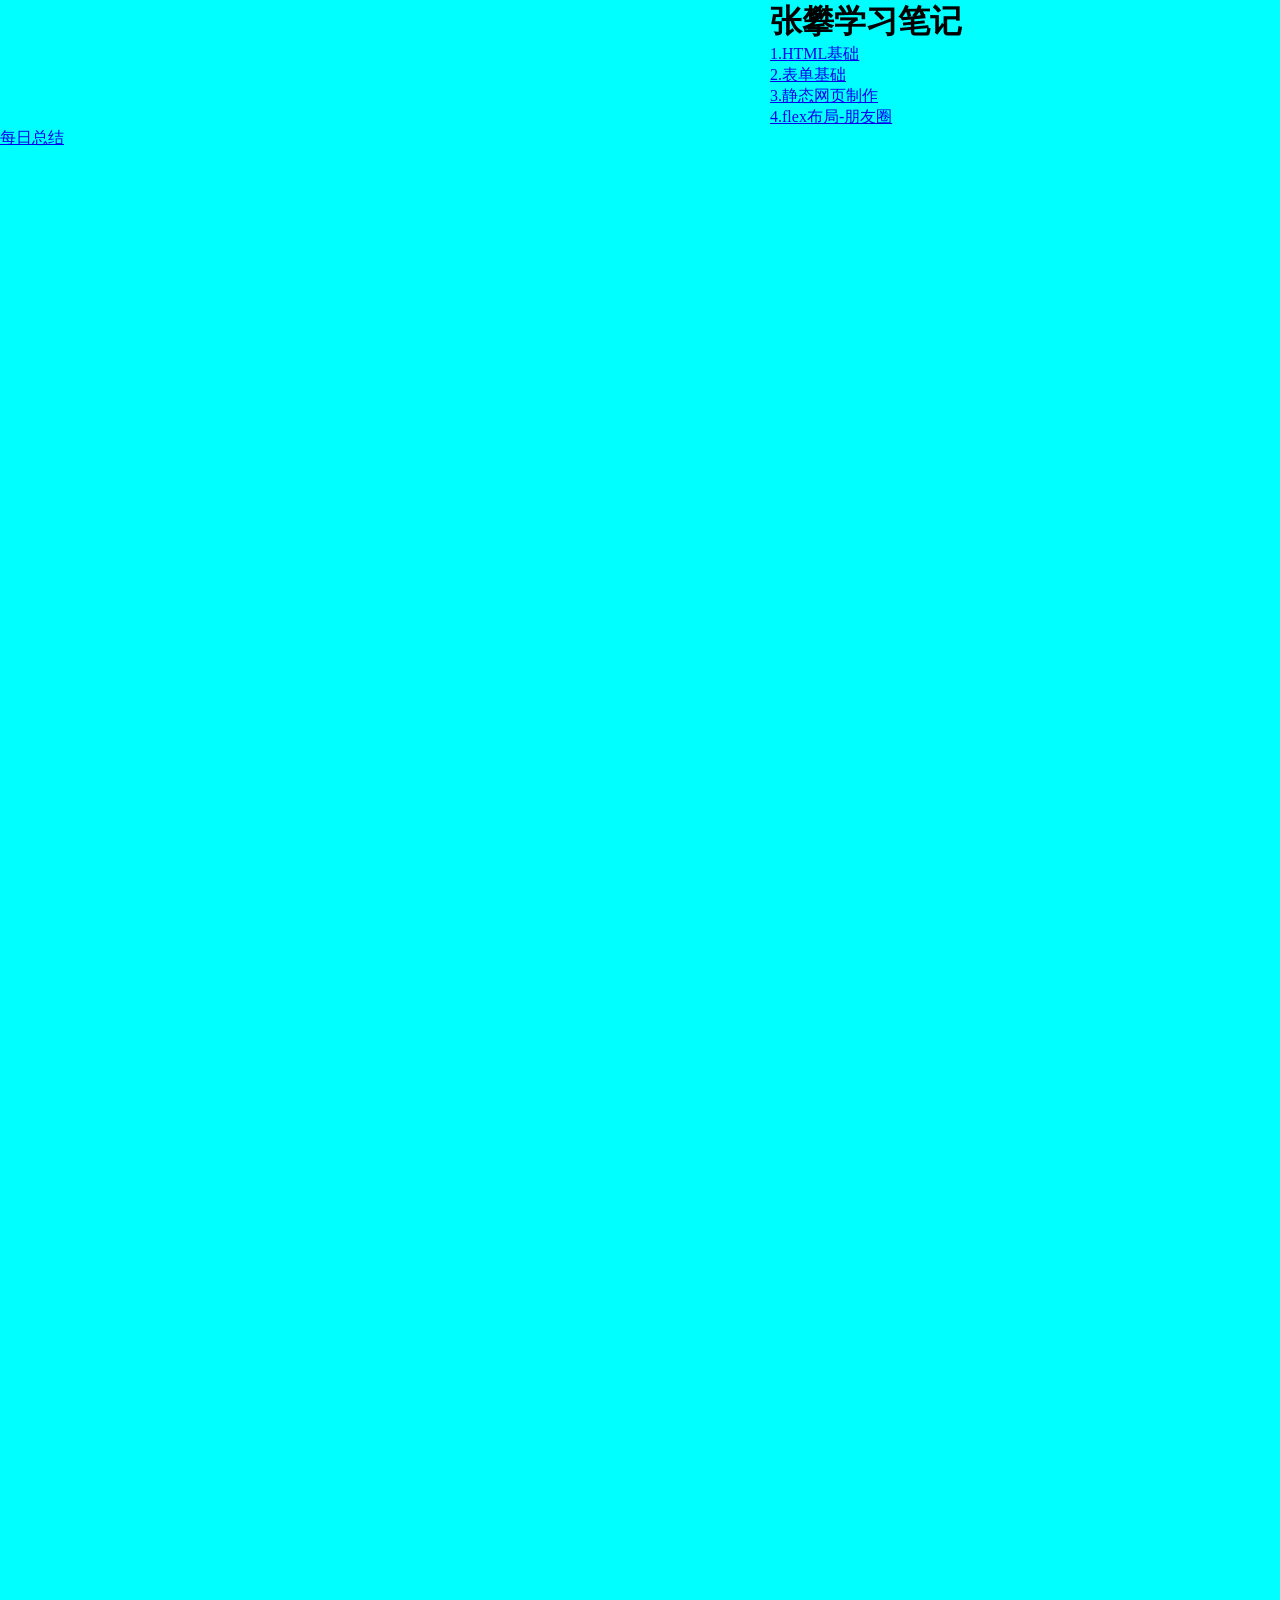
==== index.html @ c7067235 "Update index.html" ====
<!DOCTYPE html>
<html lang="en">
<head>
    <meta charset="UTF-8">
    <title>张攀主页</title>
    <style type="text/css">
        *{padding: 0;
        margin: 0;}
        #zhu-ye{
            width: 1900px;
            height: 1680px;
            background: aqua;
        }
        #box{
            margin: 0 auto;
            width: 360px;

        }
        a{margin: 0 auto;display:block;}
        
        #zhong-jie{
        width:360pxpx;
            height:200px;
        }
    </style>
</head>
<body>
<div id="zhu-ye">
    <div id="box">
<h1>张攀学习笔记</h1>
        <a href="ind.html">1.HTML基础</a>
        <a href="ind2.html">2.表单基础</a>
        <a href="chongcao.html">3.静态网页制作</a>
        <a href="pengyouquan.html">4.flex布局-朋友圈</a>
    </div>
    
    <div id="zhong-jie">  <a href="zhongjie.html">每日总结</a></div>

</div>
</body>
</html>
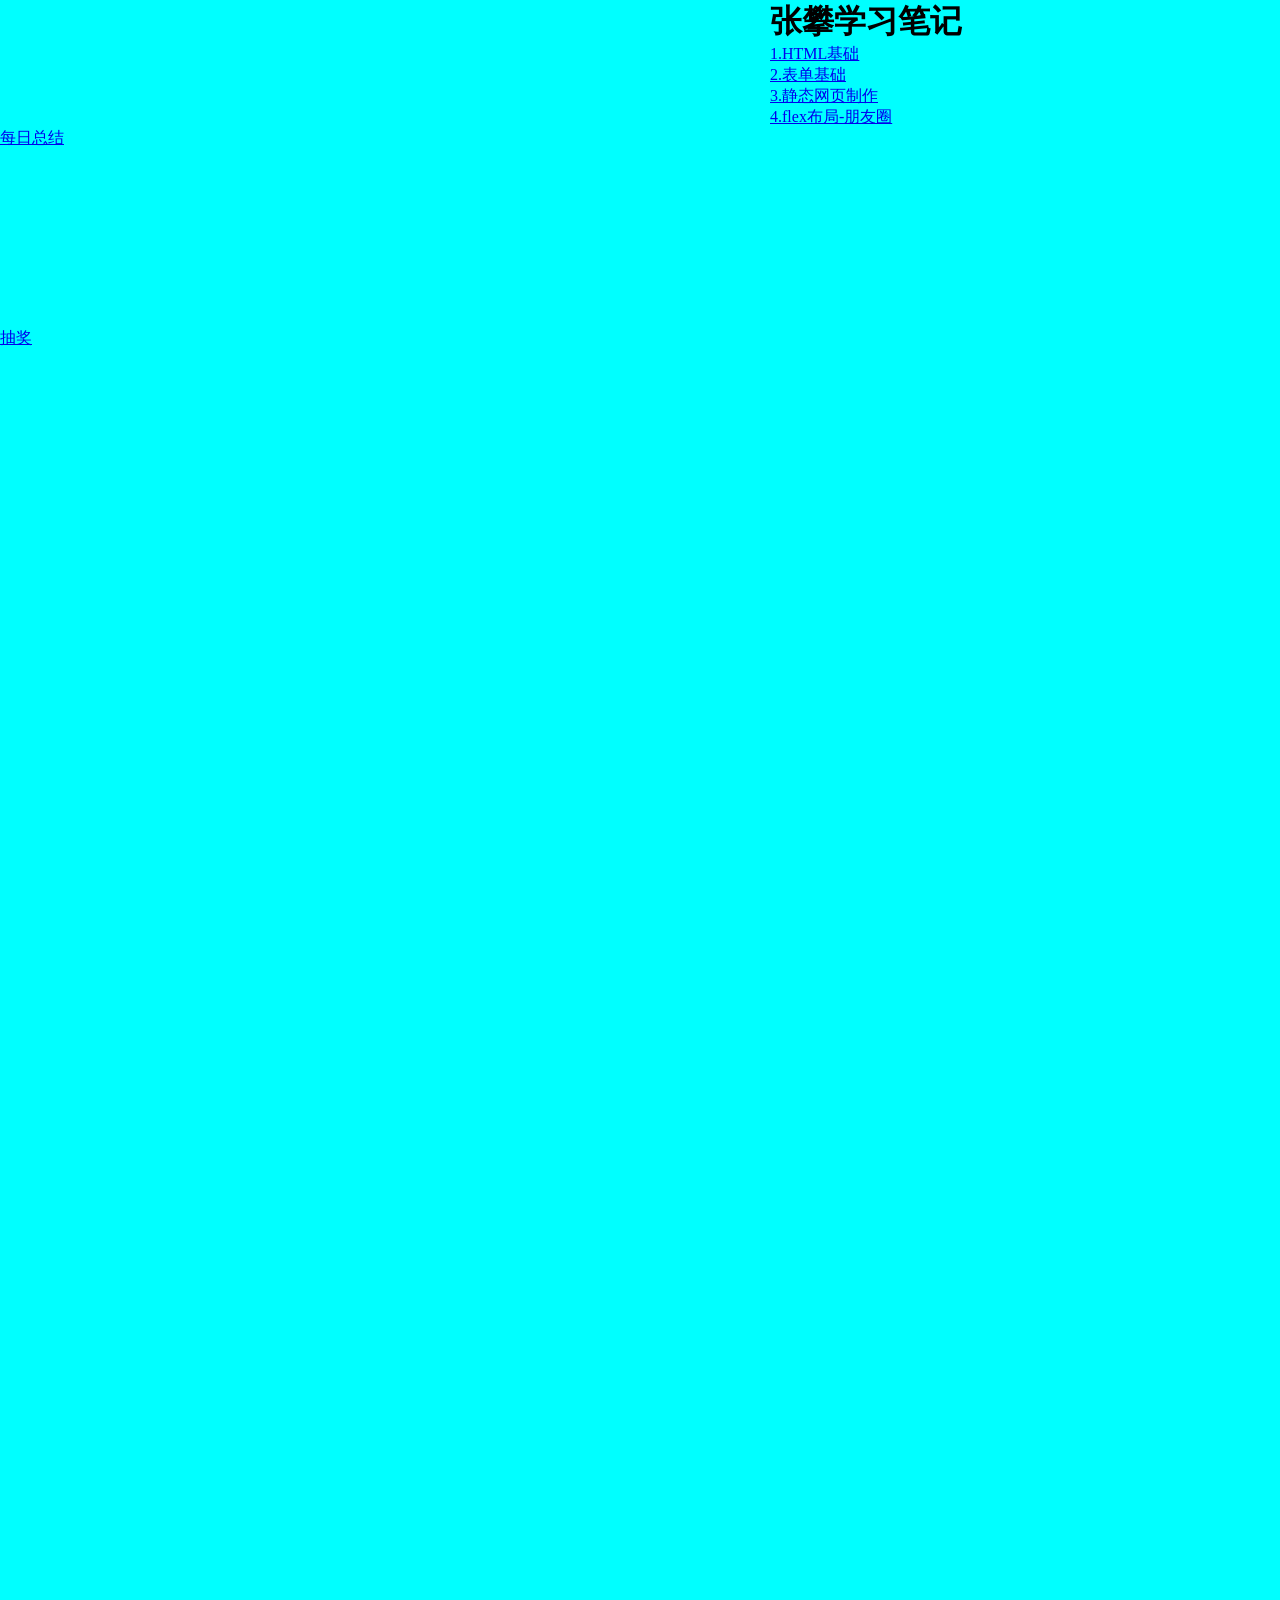
==== commit fad86f16: "Update index.html" ====
--- a/index.html
+++ b/index.html
@@ -35,6 +35,7 @@
     </div>
     
     <div id="zhong-jie">  <a href="zhongjie.html">每日总结</a></div>
+    <a href="draw.html">抽奖</a>
 
 </div>
 </body>
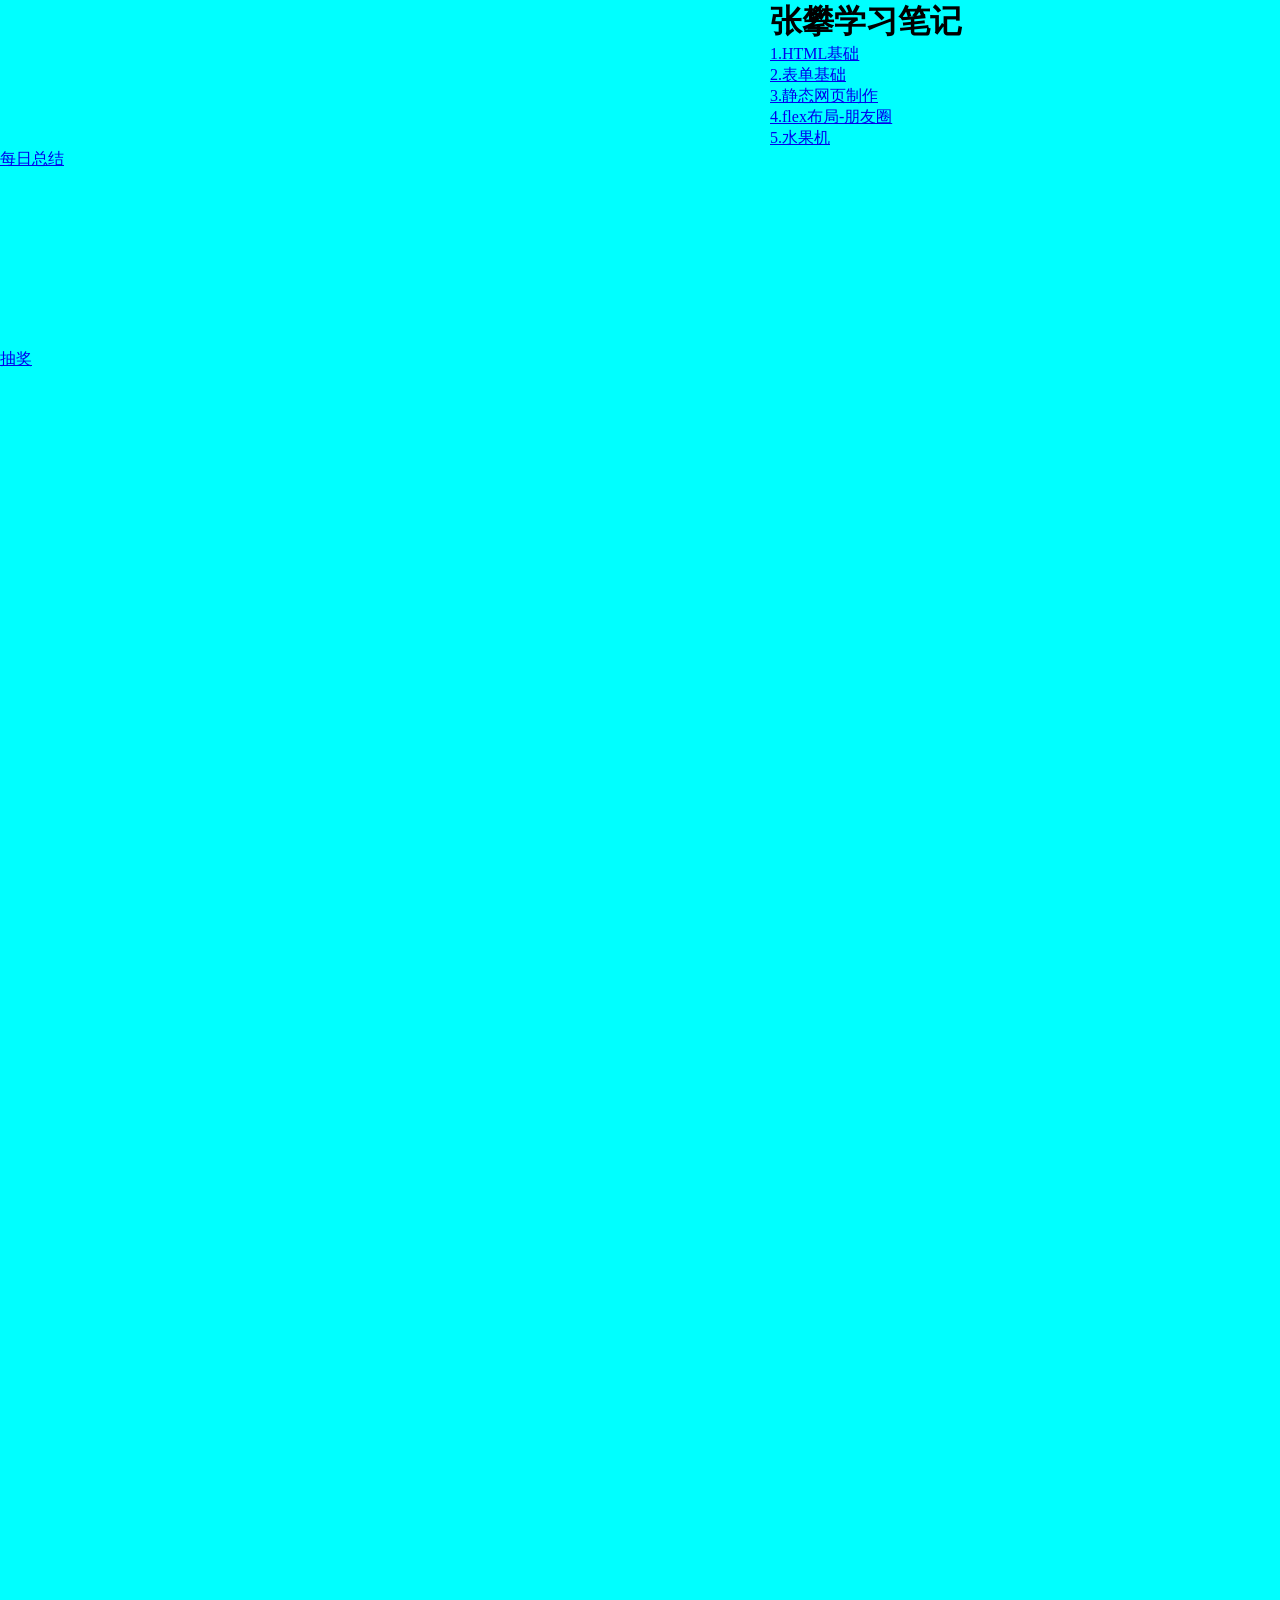
==== commit 5167c450: "Update index.html" ====
--- a/index.html
+++ b/index.html
@@ -32,6 +32,7 @@
         <a href="ind2.html">2.表单基础</a>
         <a href="chongcao.html">3.静态网页制作</a>
         <a href="pengyouquan.html">4.flex布局-朋友圈</a>
+        <a href="shuiguoji.html">5.水果机</a>
     </div>
     
     <div id="zhong-jie">  <a href="zhongjie.html">每日总结</a></div>
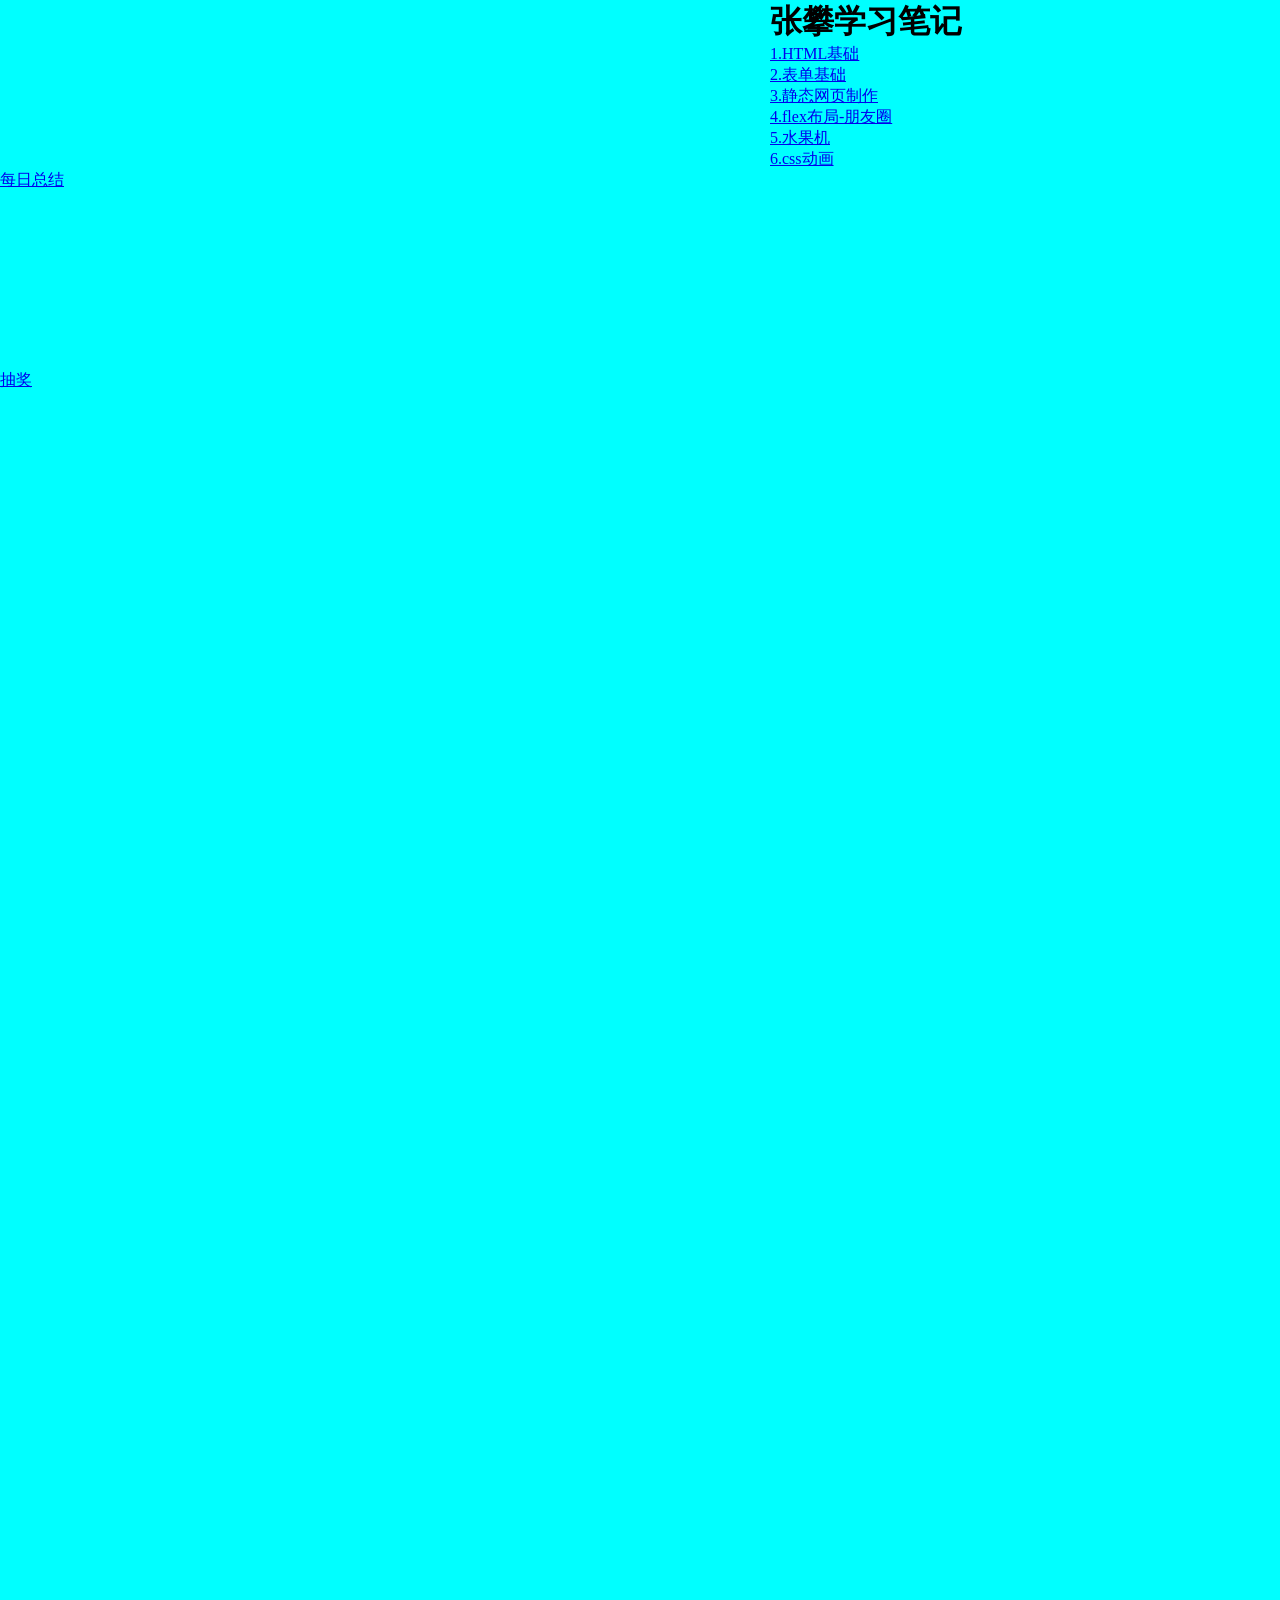
==== commit 251fc806: "Update index.html" ====
--- a/index.html
+++ b/index.html
@@ -33,6 +33,7 @@
         <a href="chongcao.html">3.静态网页制作</a>
         <a href="pengyouquan.html">4.flex布局-朋友圈</a>
         <a href="shuiguoji.html">5.水果机</a>
+        <a href="帧动画.html">6.css动画</a>
     </div>
     
     <div id="zhong-jie">  <a href="zhongjie.html">每日总结</a></div>
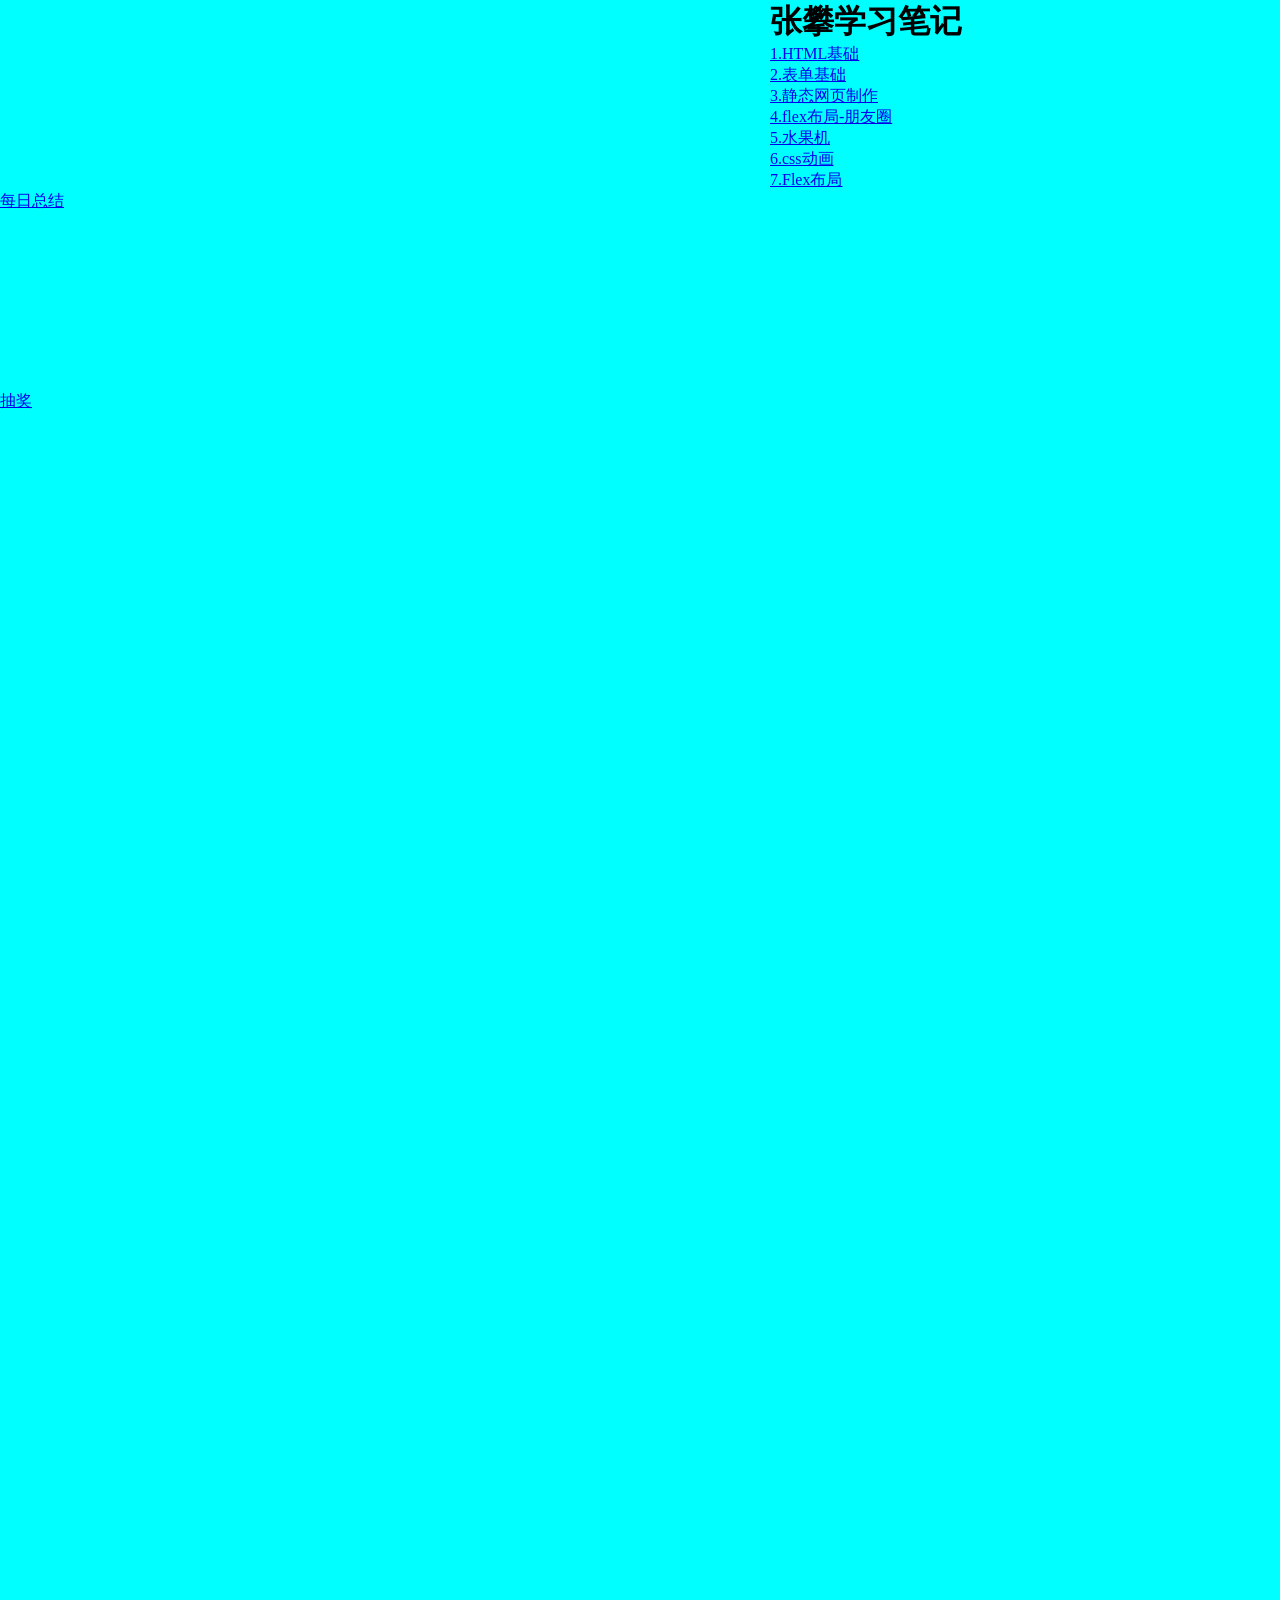
==== commit 2e31a34c: "Update index.html" ====
--- a/index.html
+++ b/index.html
@@ -34,6 +34,7 @@
         <a href="pengyouquan.html">4.flex布局-朋友圈</a>
         <a href="shuiguoji.html">5.水果机</a>
         <a href="帧动画.html">6.css动画</a>
+         <a href="flexlianxi.html">7.Flex布局</a>
     </div>
     
     <div id="zhong-jie">  <a href="zhongjie.html">每日总结</a></div>
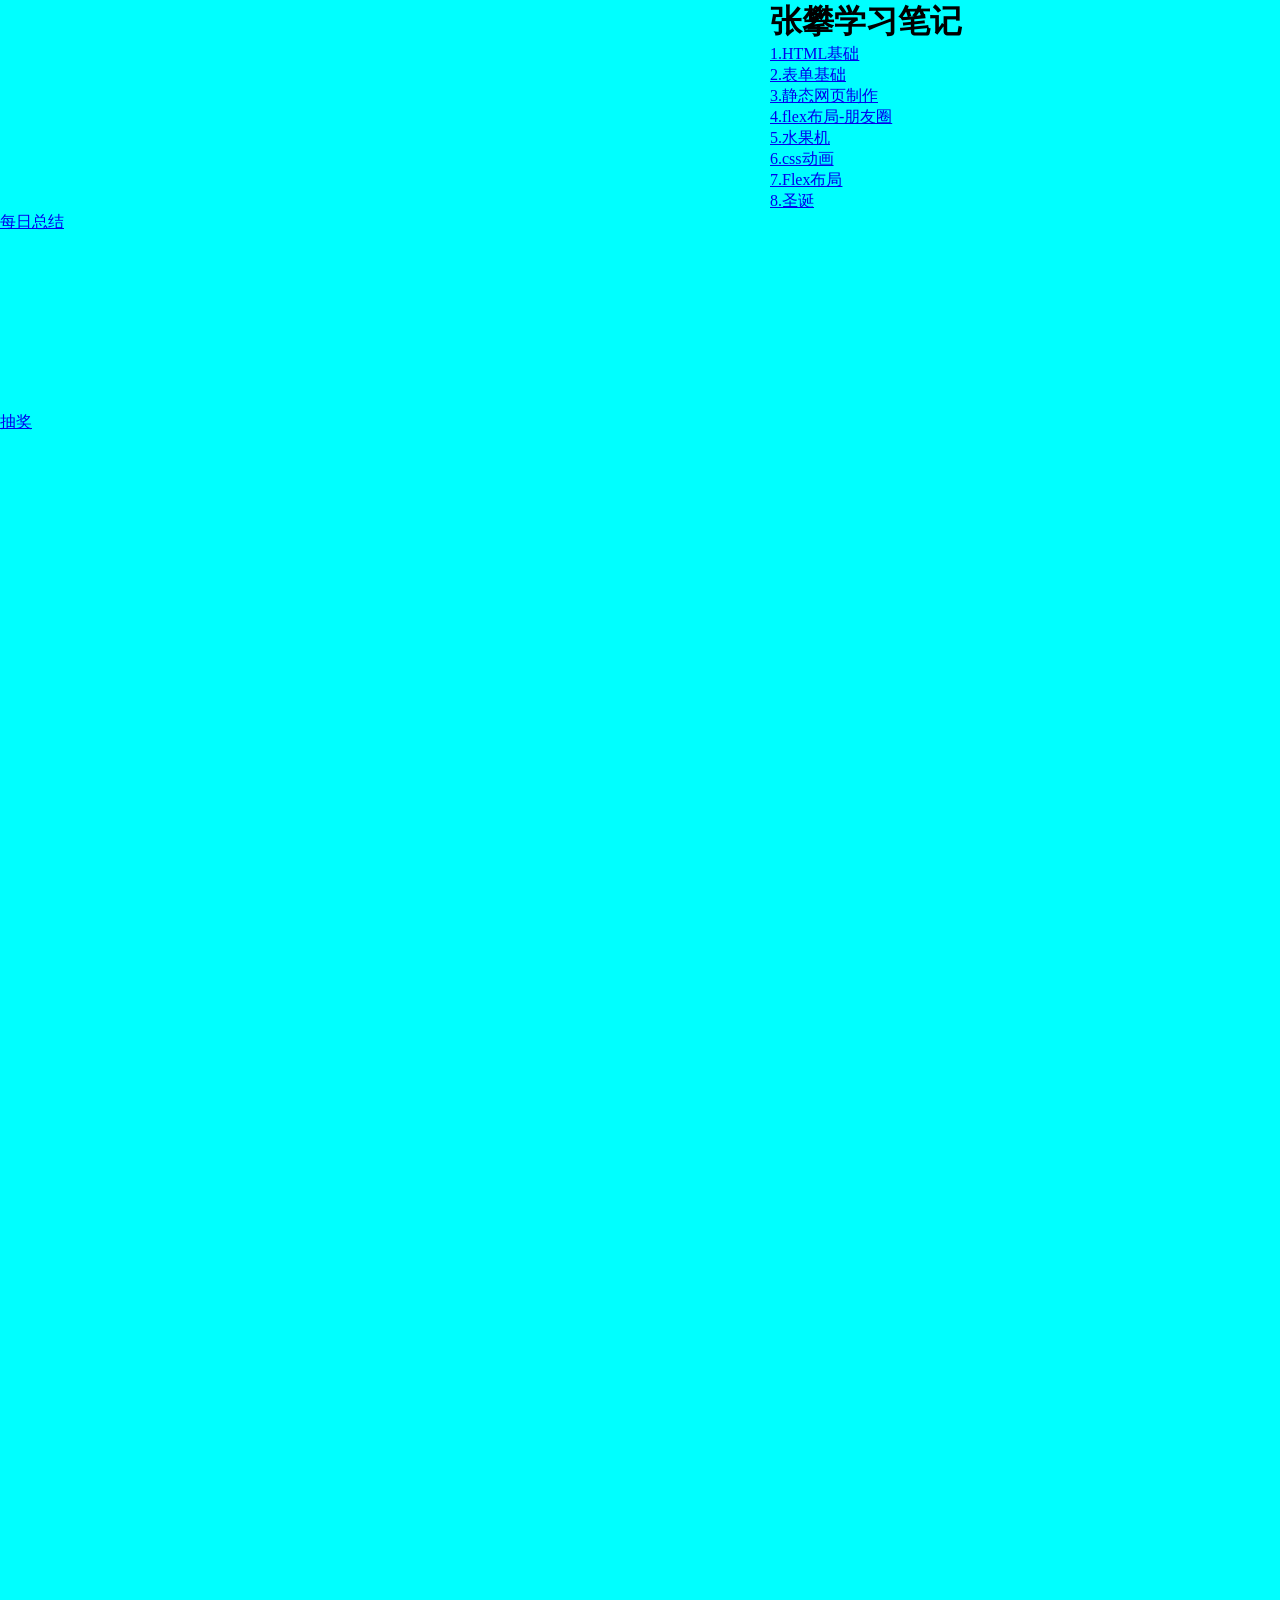
==== commit 810defd2: "Update index.html" ====
--- a/index.html
+++ b/index.html
@@ -35,6 +35,7 @@
         <a href="shuiguoji.html">5.水果机</a>
         <a href="帧动画.html">6.css动画</a>
          <a href="flexlianxi.html">7.Flex布局</a>
+        <a href="shengdan.html">8.圣诞</a>
     </div>
     
     <div id="zhong-jie">  <a href="zhongjie.html">每日总结</a></div>
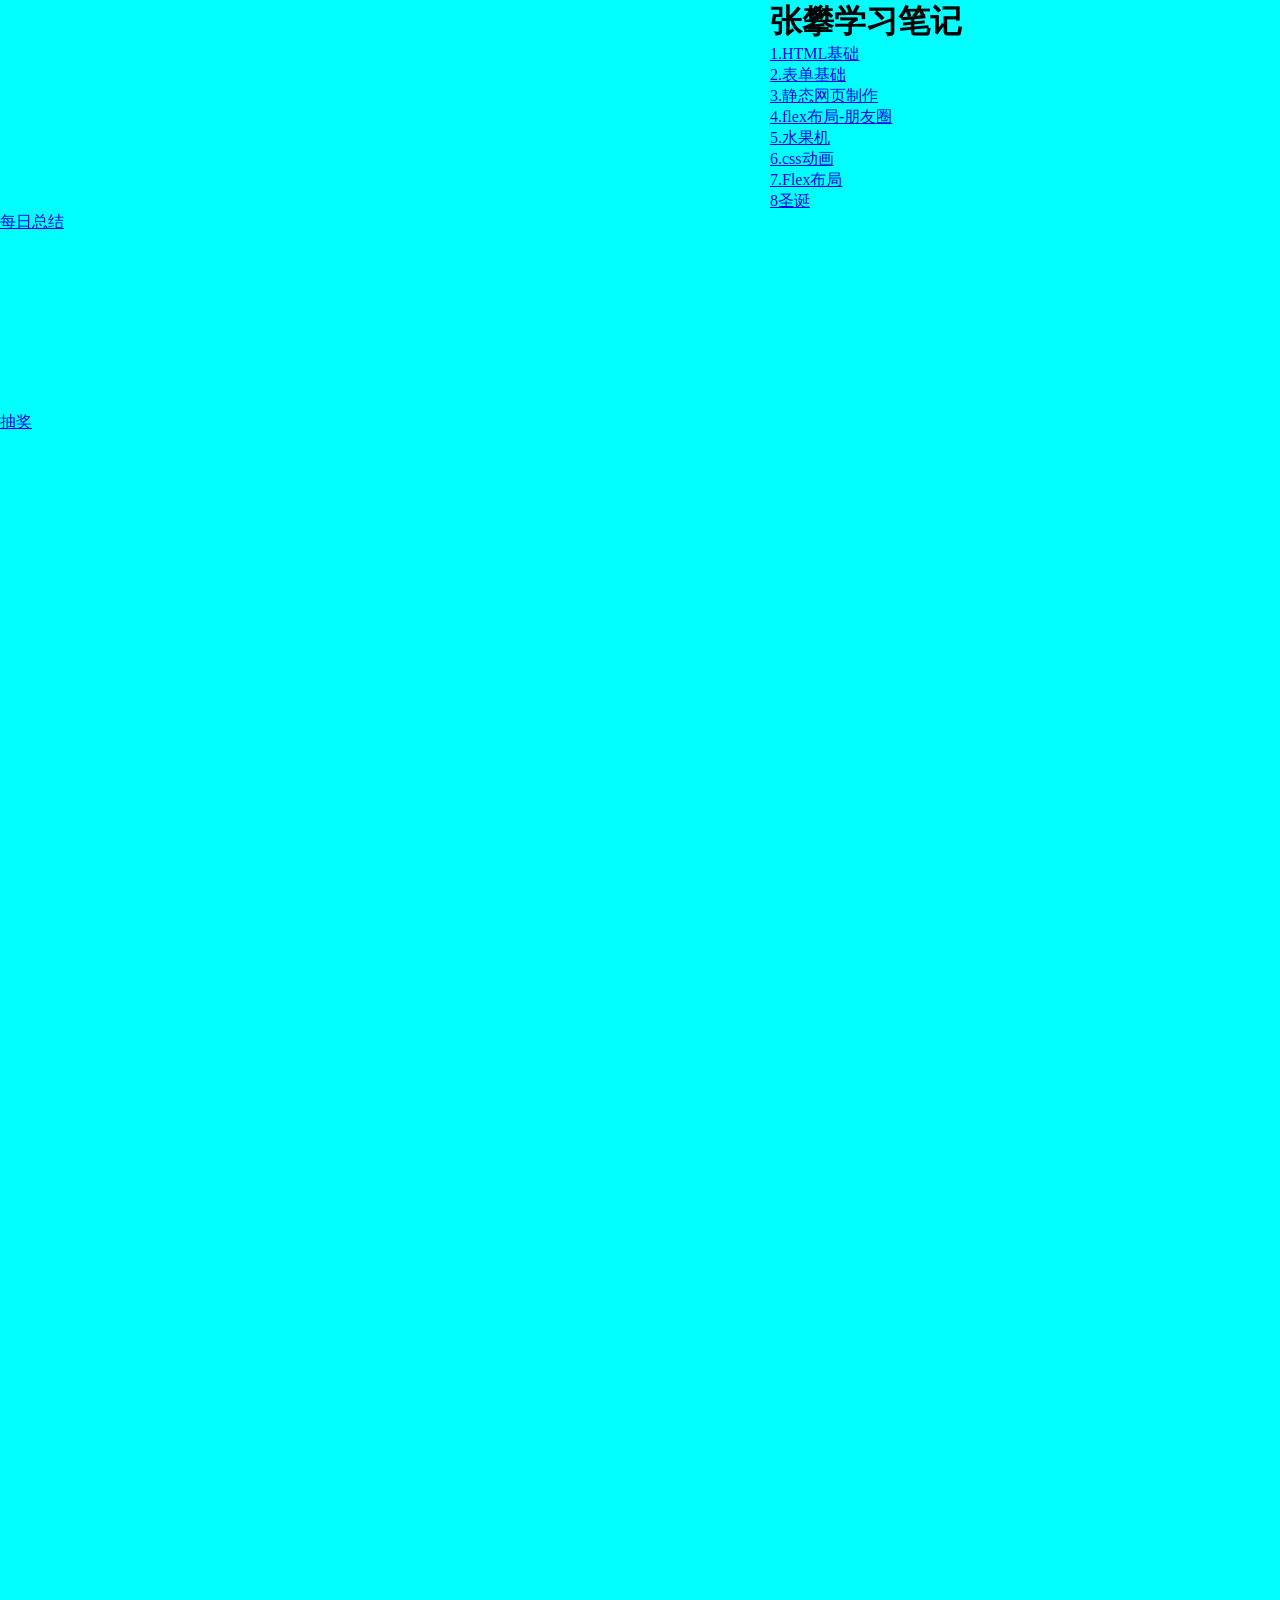
==== commit 2d9e486c: "Update index.html" ====
--- a/index.html
+++ b/index.html
@@ -35,7 +35,7 @@
         <a href="shuiguoji.html">5.水果机</a>
         <a href="帧动画.html">6.css动画</a>
          <a href="flexlianxi.html">7.Flex布局</a>
-        <a href="shengdan.html">8.圣诞</a>
+        <a href="shengdan.html">8圣诞</a>
     </div>
     
     <div id="zhong-jie">  <a href="zhongjie.html">每日总结</a></div>
